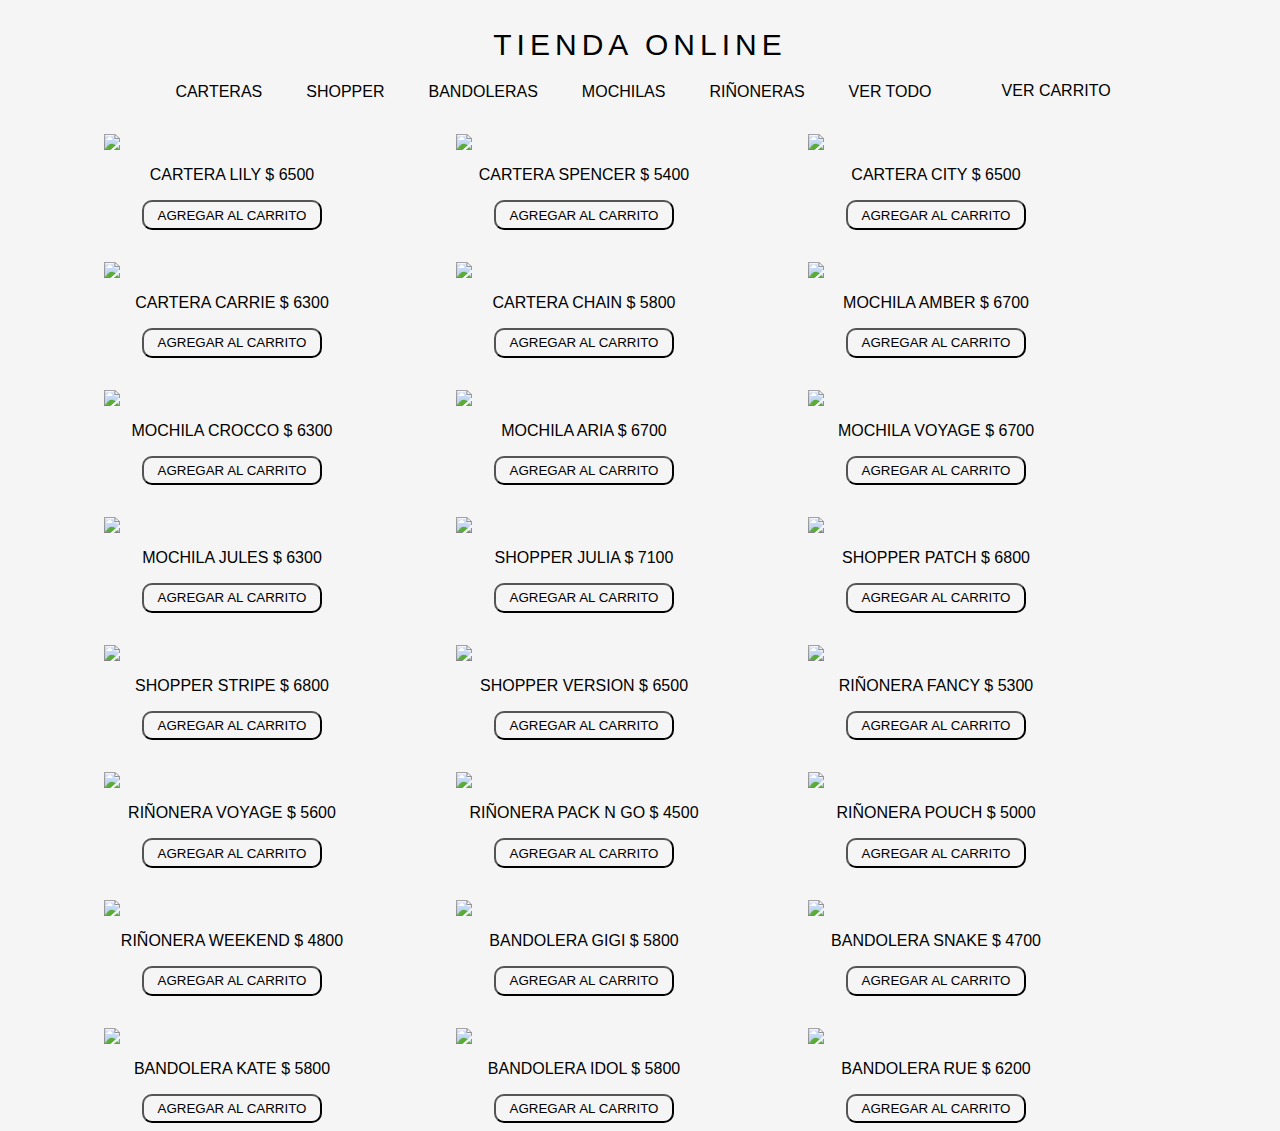
==== index.html @ 7b082db8 "after" ====
<!DOCTYPE html>
<html lang="en">

<head>
    <meta charset="UTF-8">
    <meta http-equiv="X-UA-Compatible" content="IE=edge">
    <meta name="viewport" content="width=, initial-scale=1.0">
    <link rel="stylesheet" href="style.css">
    <title>Tienda Online</title>
</head>

<body class="inicio">
    <section class="main">
        <h1>Tienda online</h1>
        <div class="filtro">
            <button class="filtrar">Carteras</button>
            <button class="filtrar">Shopper</button>
            <button class="filtrar">Bandoleras</button>
            <button class="filtrar">Mochilas</button>
            <button class="filtrar">Riñoneras</button>
            <button class="todo">Ver todo</button>            
            <a href="/comprar.html">Ver carrito</a>
        </div>
        <div id="productos">

        </div>
    </section>
    <section id="carritoSection">
        <div>
            <h2 class="tituloCarrito">
                Carrito
            </h2>
            <button id="vaciar">Vaciar carrito</button>
        </div>
        <div id="carrito">

        </div>
    </section>

    <script src="productos.js"></script>
    <script src="script.js"></script>
</body>

</html>
---- style.css ----
.inicio {
    background-color: whitesmoke;
}

h1 {
    text-align: center;
    font-family: Arial, Helvetica, sans-serif;
    text-transform: uppercase;
    font-weight: lighter;
    font-size: 30px;
    letter-spacing: 5px;
    color: black;

}

.main {
    display: flex;
    flex-direction: column;
    align-items: center;
    justify-content: center;
}

#productos {
    display: flex;
    flex-direction: row;
    flex-wrap: wrap;
    row-gap: 2em;
    column-gap: 2em;
    margin-left: 4em;
    margin-top: 1em;
}

.filtro {
    display: flex;
    flex-direction: row;
    gap: 2em;
}

.filtro a {
    font-family: Arial, Helvetica, sans-serif;
    text-transform: uppercase;
    font-weight: lighter;
    text-decoration: none;
    color: black;
    padding-left: 2em;

}

.filtro a:hover {
    transform: scale(0.9);
}

.filtro button {
    border-style: none;
    background-color: transparent;
    font-family: Arial, Helvetica, sans-serif;
    text-transform: uppercase;
    font-weight: lighter;
    text-decoration: none;
    color: black;
    cursor: pointer;
    font-size: 16px;
    margin-bottom: 1em;
}

.filtro button:hover {
    border-bottom: 1px grey solid;
}

.producto {
    width: 20em;
    height: auto;
    font-family: Arial, Helvetica, sans-serif;
    text-transform: uppercase;
    font-weight: lighter;
    display: flex;
    flex-direction: column;
    align-items: center;
}

.producto img {
    width: 80%;
    height: auto;
}

.agregar {
    font-family: Arial, Helvetica, sans-serif;
    text-transform: uppercase;
    font-weight: lighter;
    padding: 0.4em 1em 0.4em 1em;
    background-color: transparent;
    cursor: pointer;
    border-radius: 10px;
}

.agregar:hover {
    transform: scale(0.98);
}

#carritoSection {
    display: flex;
    flex-direction: column;
    align-items: center;

    margin-top: 2em;
    margin-left: 18em;
    border-top: 2px black solid;
    width: 60%;
}

#carritoSection .tituloCarrito {
    text-align: center;
    font-family: Arial, Helvetica, sans-serif;
    text-transform: uppercase;
    font-weight: lighter;
    font-size: 25px;
    color: black;
    letter-spacing: 3px;
}

#vaciar {
    font-family: Arial, Helvetica, sans-serif;
    text-transform: uppercase;
    font-weight: lighter;
    padding: 0.4em 1em 0.4em 1em;
    background-color: transparent;
    cursor: pointer;
    border-radius: 10px;
}

#vaciar:hover {
    transform: scale(0.98);
}

#carritoSection h2 {
    text-align: center;
    font-family: Arial, Helvetica, sans-serif;
    text-transform: uppercase;
    font-weight: lighter;
    font-size: 17px;
    color: black;
}

#carrito {
    display: flex;
    flex-direction: column;
    gap: 2em;
}

.productoCarrito {
    display: flex;
    flex-direction: row;
    justify-content: space-around;
    gap: 7em;
    align-items: center;
}

.productoCarrito img {
    width: 8em;
    height: auto;
}

.botonBorrar {
    font-family: Arial, Helvetica, sans-serif;
    text-transform: uppercase;
    font-weight: lighter;
    padding: 0.4em 1em 0.4em 1em;
    background-color: transparent;
    cursor: pointer;
    border-radius: 10px;
}

.botonBorrar:hover {
    background-color: black;
    color: white;
}

.total {
    text-align: center;
    font-family: Arial, Helvetica, sans-serif;
    text-transform: uppercase;
    font-weight: lighter;
    font-size: 20px;
    color: black;
}

.terminarCompra {
    font-family: Arial, Helvetica, sans-serif;
    text-transform: uppercase;
    font-weight: lighter;
    padding: 0.4em 1em 0.4em 1em;
    background-color: transparent;
    cursor: pointer;
    border-radius: 10px;
}

.terminarCompra:hover {
    background-color: black;
    color: white;
}



.detalleProd {
    display: flex;
    flex-direction: row;
    gap: 4em;
    align-items: center;
    font-family: Arial, Helvetica, sans-serif;
    text-transform: uppercase;
    font-weight: lighter;
}

.detalleProd button {
    width: 2em;
    height: 2em;
}

.detalleProd img {
    width: 6em;
    height: auto;
}

.seguir {
    font-family: Arial, Helvetica, sans-serif;
    text-transform: uppercase;
    font-weight: lighter;
    padding: 0.4em 1em 0.4em 1em;
    background-color: transparent;
    cursor: pointer;
    border: 1px black solid;
    color: black;
    border-radius: 10px;
    text-decoration: none;
}

.seguir:hover {
    background-color: black;
    color: white;
}


.checkout {
    width: 90%;
    display: flex;
    flex-direction: row;
    align-items: flex-start;
    gap: 10em;
    margin-top: 3em;
    /* justify-content: space-around; */
}

form {
    display: flex;
    flex-direction: column;
    gap: 1em;
    width: 50%;
    
}

#detalle {
    width: 50%;
}

#detalle h2 {
    font-family: Arial, Helvetica, sans-serif;
    text-transform: uppercase;
    font-weight: lighter;
    text-align: center;
    letter-spacing: 2px;
}

#detalle h3 {
    font-family: Arial, Helvetica, sans-serif;
    text-transform: uppercase;
    font-weight: lighter;
    text-align: center;
    letter-spacing: 2px;
}

.formulario {
    display: flex;
    flex-direction: column;
    align-items: center;
    width: 50%;
    font-family: Arial, Helvetica, sans-serif;
    text-transform: uppercase;
    font-weight: lighter;
}
 #form{
    width: 90%;
    font-family: Arial, Helvetica, sans-serif;
    text-transform: uppercase;
    font-weight: lighter;
    gap: 2em;
 }

 #form input{
    border-style: none;
    border-bottom: 1px black solid;
    text-align: center;
    font-family: Arial, Helvetica, sans-serif;
    text-transform: uppercase;
    padding: 0.2em;
    color: black;
 }

 #form #submit{
    font-family: Arial, Helvetica, sans-serif;
    text-transform: uppercase;
    font-weight: lighter;
    padding: 0.4em 1em 0.4em 1em;
    background-color: transparent;
    cursor: pointer;
    border: 1px black solid;
    color: black;
    border-radius: 10px;
    text-decoration: none;
}

#form #submit:hover {
    background-color: black;
    color: white;
}


.comprar {
    display: flex;
    flex-direction: column;
    align-items: center;
}

#confirmacion{
    display: flex;
    flex-direction: column;
    align-items: center;
}
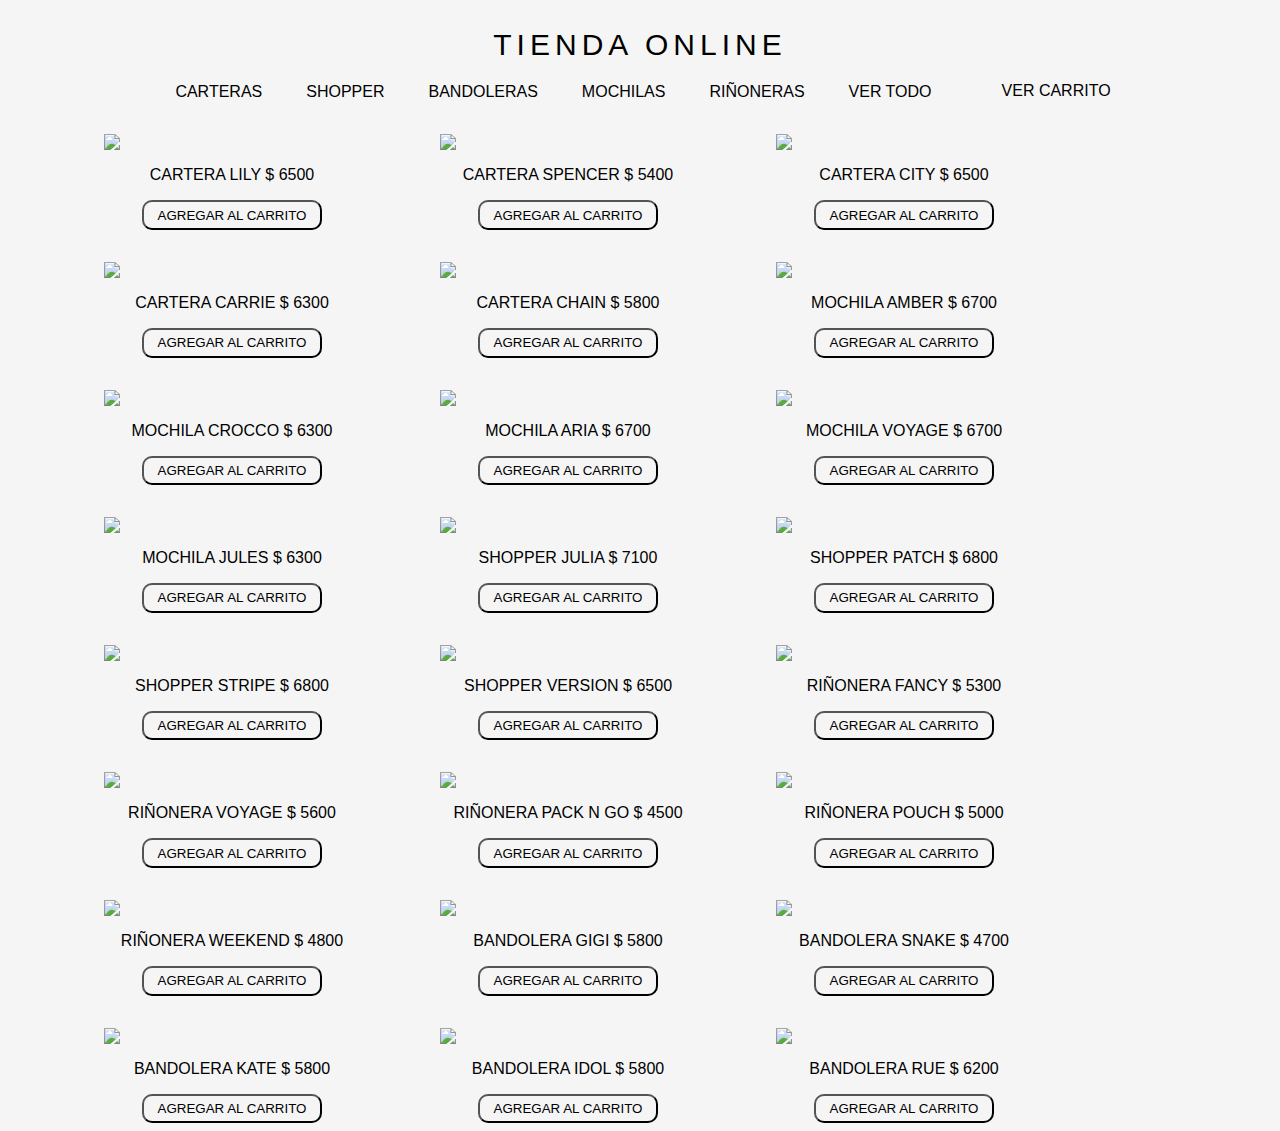
==== commit d2c23225: "css" ====
--- a/index.html
+++ b/index.html
@@ -19,7 +19,7 @@
             <button class="filtrar">Mochilas</button>
             <button class="filtrar">Riñoneras</button>
             <button class="todo">Ver todo</button>            
-            <a href="/comprar.html">Ver carrito</a>
+            <a href="comprar.html">Ver carrito</a>
         </div>
         <div id="productos">
 
--- a/style.css
+++ b/style.css
@@ -25,7 +25,7 @@
     flex-direction: row;
     flex-wrap: wrap;
     row-gap: 2em;
-    column-gap: 2em;
+    column-gap: 1em;
     margin-left: 4em;
     margin-top: 1em;
 }
